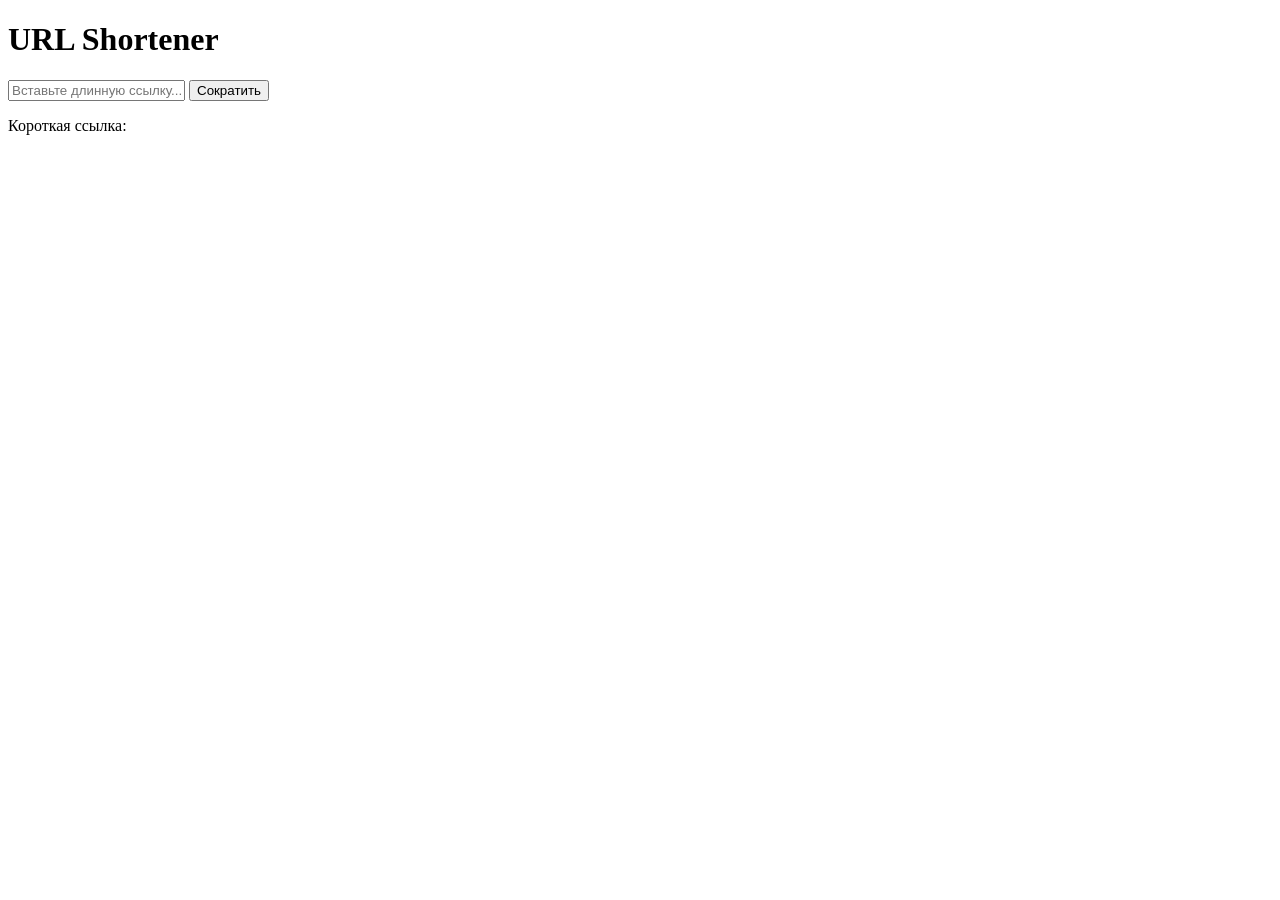
==== Projects/URL Shortener/templates/index.html @ 050db23a "Test project" ====
<!DOCTYPE html>
<html lang="ru">
<head>
    <meta charset="UTF-8">
    <title>URL Shortener</title>
    <link rel="stylesheet" href="/static/style.css">
</head>
<body>
    <div class="container">
        <h1>URL Shortener</h1>
        <input type="text" id="urlInput" placeholder="Вставьте длинную ссылку...">
        <button onclick="shortenUrl()">Сократить</button>

        <div id="result" class="hidden">
            <p>Короткая ссылка:</p>
            <a id="shortLink" href="#" target="_blank"></a>
        </div>
    </div>
    <script src="/static/script.js"></script>
</body>
</html>
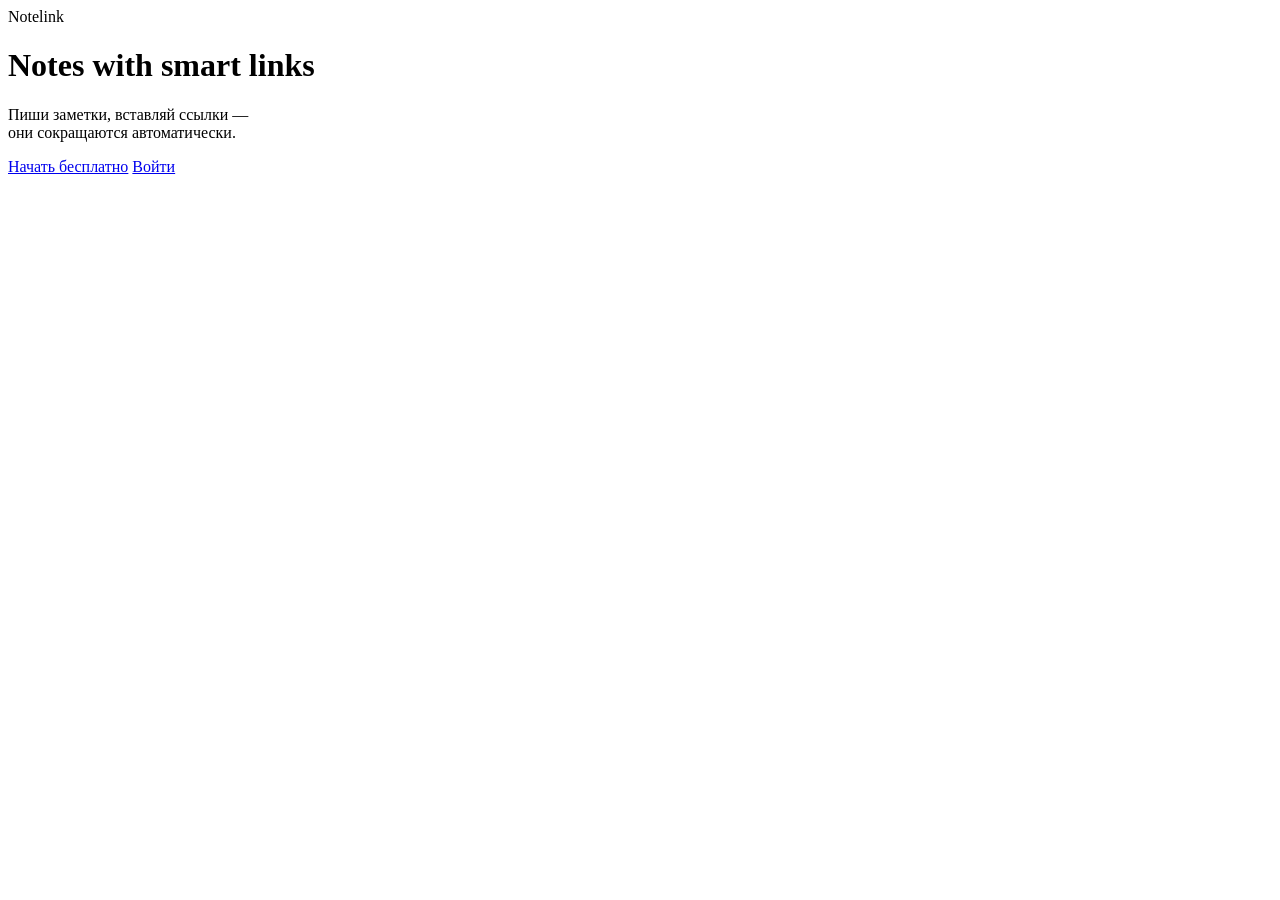
==== commit 93f52fb4: "Add notes app with auth and url shortener" ====
--- a/Projects/URL Shortener/templates/index.html
+++ b/Projects/URL Shortener/templates/index.html
@@ -1,21 +1,20 @@
 <!DOCTYPE html>
 <html lang="ru">
 <head>
-    <meta charset="UTF-8">
-    <title>URL Shortener</title>
-    <link rel="stylesheet" href="/static/style.css">
+  <meta charset="UTF-8">
+  <meta name="viewport" content="width=device-width, initial-scale=1.0">
+  <title>Notelink</title>
+  <link rel="stylesheet" href="/static/style.css">
 </head>
-<body>
-    <div class="container">
-        <h1>URL Shortener</h1>
-        <input type="text" id="urlInput" placeholder="Вставьте длинную ссылку...">
-        <button onclick="shortenUrl()">Сократить</button>
-
-        <div id="result" class="hidden">
-            <p>Короткая ссылка:</p>
-            <a id="shortLink" href="#" target="_blank"></a>
-        </div>
+<body class="hero-body">
+  <div class="hero">
+    <div class="logo">Notelink</div>
+    <h1>Notes with <span>smart</span> links</h1>
+    <p class="subtitle">Пиши заметки, вставляй ссылки —<br>они сокращаются автоматически.</p>
+    <div class="btn-group">
+      <a href="/register" class="btn btn-primary">Начать бесплатно</a>
+      <a href="/login" class="btn btn-secondary">Войти</a>
     </div>
-    <script src="/static/script.js"></script>
+  </div>
 </body>
 </html>
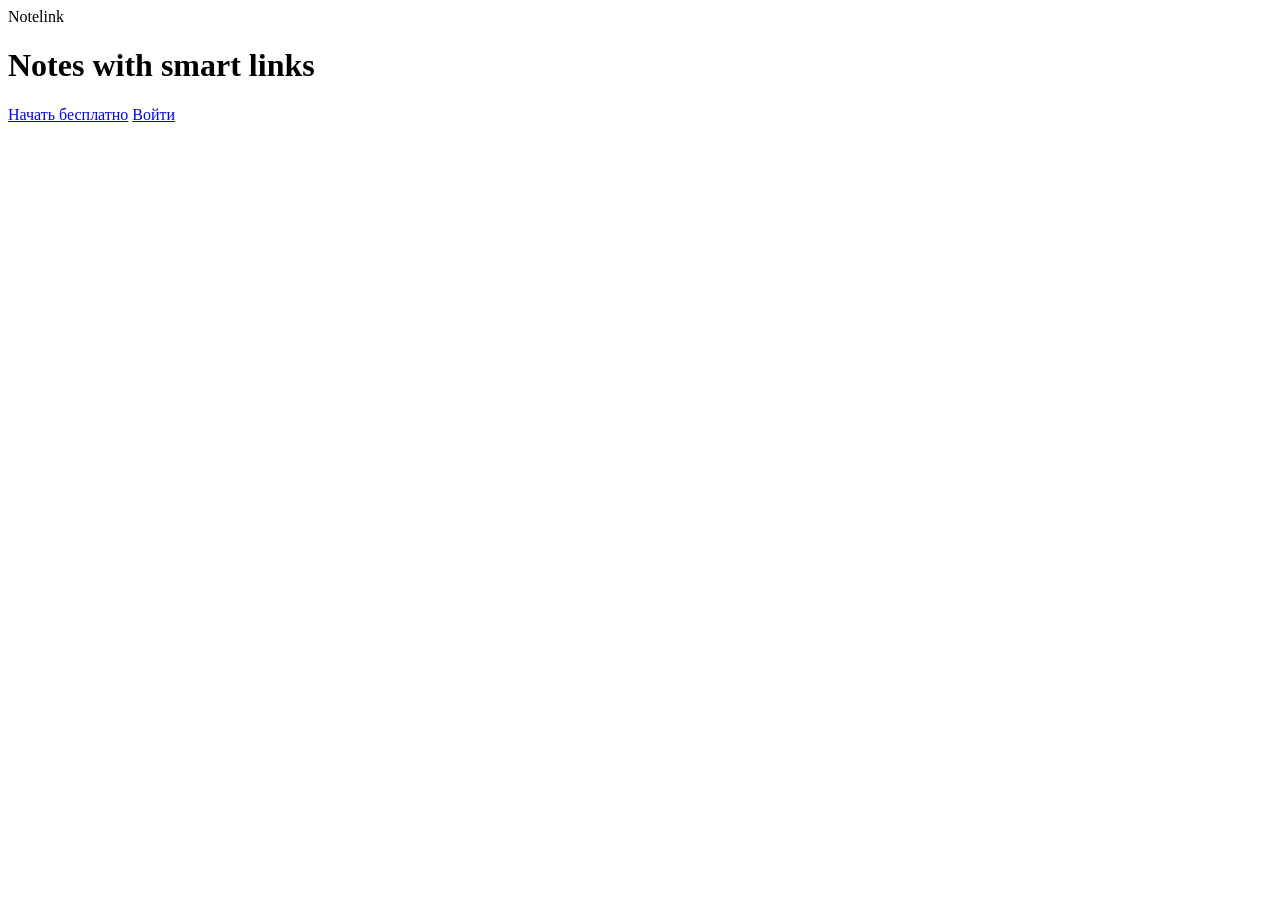
==== commit 6827e55c: "Delete button" ====
--- a/Projects/URL Shortener/templates/index.html
+++ b/Projects/URL Shortener/templates/index.html
@@ -10,7 +10,6 @@
   <div class="hero">
     <div class="logo">Notelink</div>
     <h1>Notes with <span>smart</span> links</h1>
-    <p class="subtitle">Пиши заметки, вставляй ссылки —<br>они сокращаются автоматически.</p>
     <div class="btn-group">
       <a href="/register" class="btn btn-primary">Начать бесплатно</a>
       <a href="/login" class="btn btn-secondary">Войти</a>
